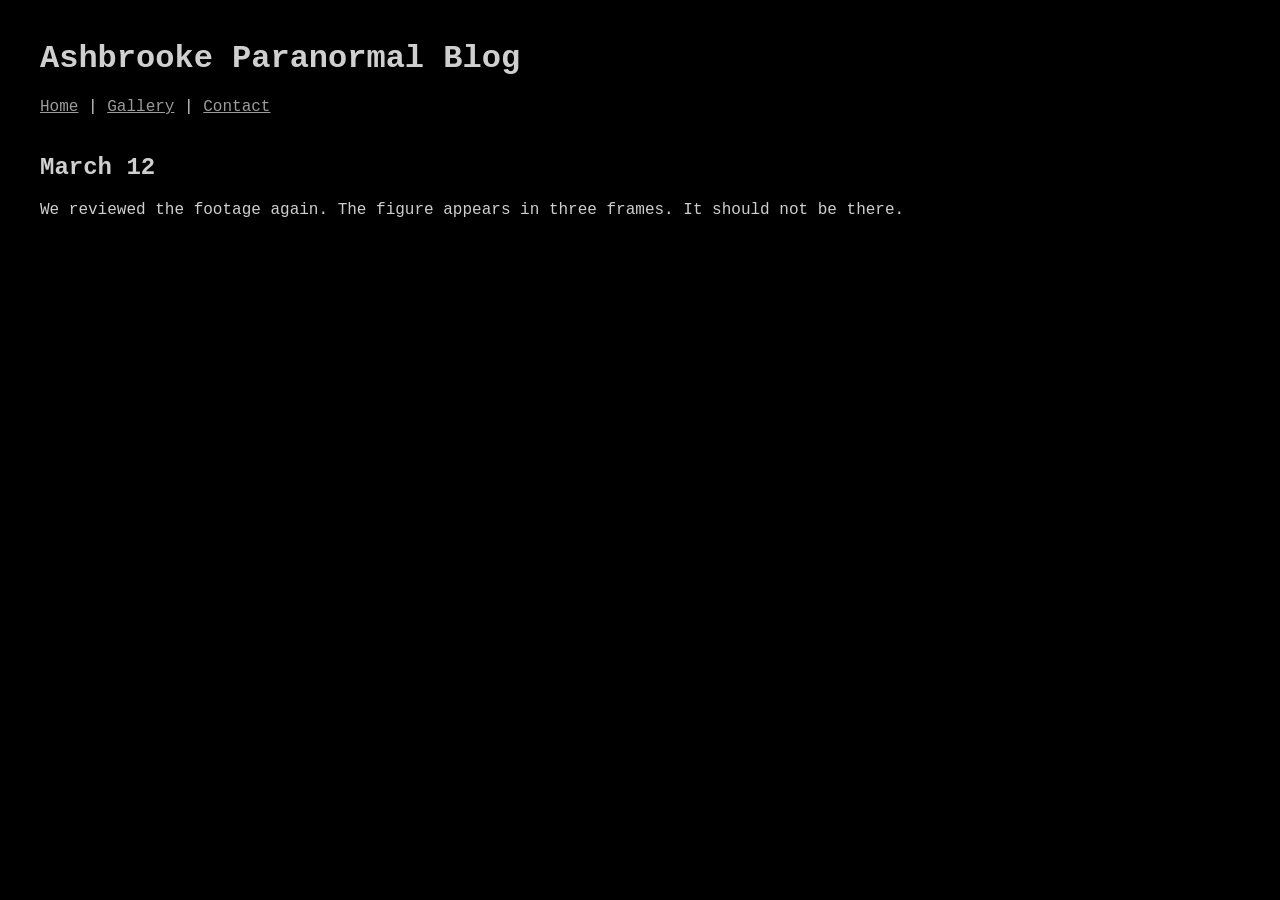
==== site/public/blog.html @ 5663e286 "Add viewport meta tag for responsive design" ====
<!DOCTYPE html>
<html>
<head>
    <title>Ashbrooke Paranormal Archive</title>
    <meta name="viewport" content="width=device-width, initial-scale=1.0">    
    <link rel="stylesheet" href="style.css">
</head>
<body>
    <h1>Ashbrooke Paranormal Blog</h1>
    <nav>
        <a href="index.html">Home</a> |
        <a href="gallery.html">Gallery</a> |
        <a href="contact.html">Contact</a>
    </nav>
    <br />
    <h2>March 12</h2>
    <p>
        We reviewed the footage again.
        The figure appears in three frames.
        It should not be there.
    </p>
</body>
</html>
---- site/public/style.css ----
body {
	background: #000;
	color: #cfcfcf;
	font-family: "Courier New", monospace;
	margin: 40px;
}

a {
	color: #9c9c9c;
}

img {
	max-width: 600px;
	display: block;
	margin-bottom: 12px;
	filter: blur(0.8px) contrast(1.2) grayscale(1);
}

footer {
	margin-top: 60px;
	font-size: 11px;
	color: #555;
}


#email {
	width: 300px;
}

#message {
	width: 300px;
	height: 150px;
}
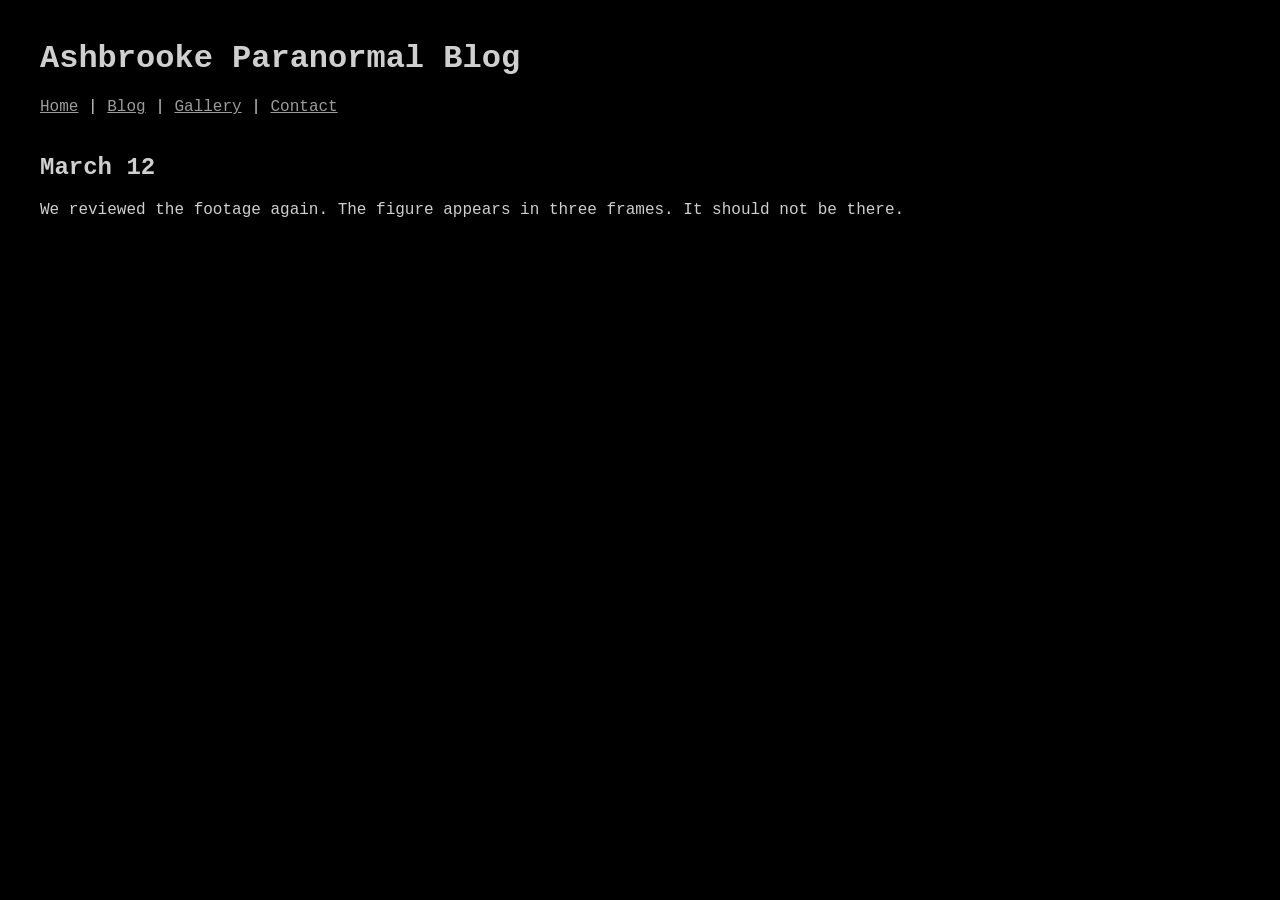
==== commit 05d002b2: "Add blog link to navigation in blog.html" ====
--- a/site/public/blog.html
+++ b/site/public/blog.html
@@ -9,6 +9,7 @@
     <h1>Ashbrooke Paranormal Blog</h1>
     <nav>
         <a href="index.html">Home</a> |
+        <a href="blog.html">Blog</a> |
         <a href="gallery.html">Gallery</a> |
         <a href="contact.html">Contact</a>
     </nav>
--- a/site/public/style.css
+++ b/site/public/style.css
@@ -3,31 +3,44 @@
 	color: #cfcfcf;
 	font-family: "Courier New", monospace;
 	margin: 40px;
+	font-size: 16px;
 }
-
 a {
 	color: #9c9c9c;
 }
-
 img {
-	max-width: 600px;
-	display: block;
-	margin-bottom: 12px;
-	filter: blur(0.8px) contrast(1.2) grayscale(1);
+    max-width: 300px;
+    max-height: 300px;
+    display: block;
+    margin-bottom: 12px;
+    /*filter: blur(0.8px) contrast(1.2) grayscale(1);*/
 }
-
 footer {
 	margin-top: 60px;
 	font-size: 11px;
 	color: #555;
 }
-
-
 #email {
 	width: 300px;
 }
-
 #message {
 	width: 300px;
 	height: 150px;
 }
+
+@media (max-width: 600px) {
+	body {
+		font-size: 18px;
+		margin: 20px;
+	}
+	h1 {
+		font-size: 26px;
+	}
+	h2 {
+		font-size: 22px;
+	}
+	#email, #message {
+		width: 100%;
+		font-size: 16px;
+	}
+}
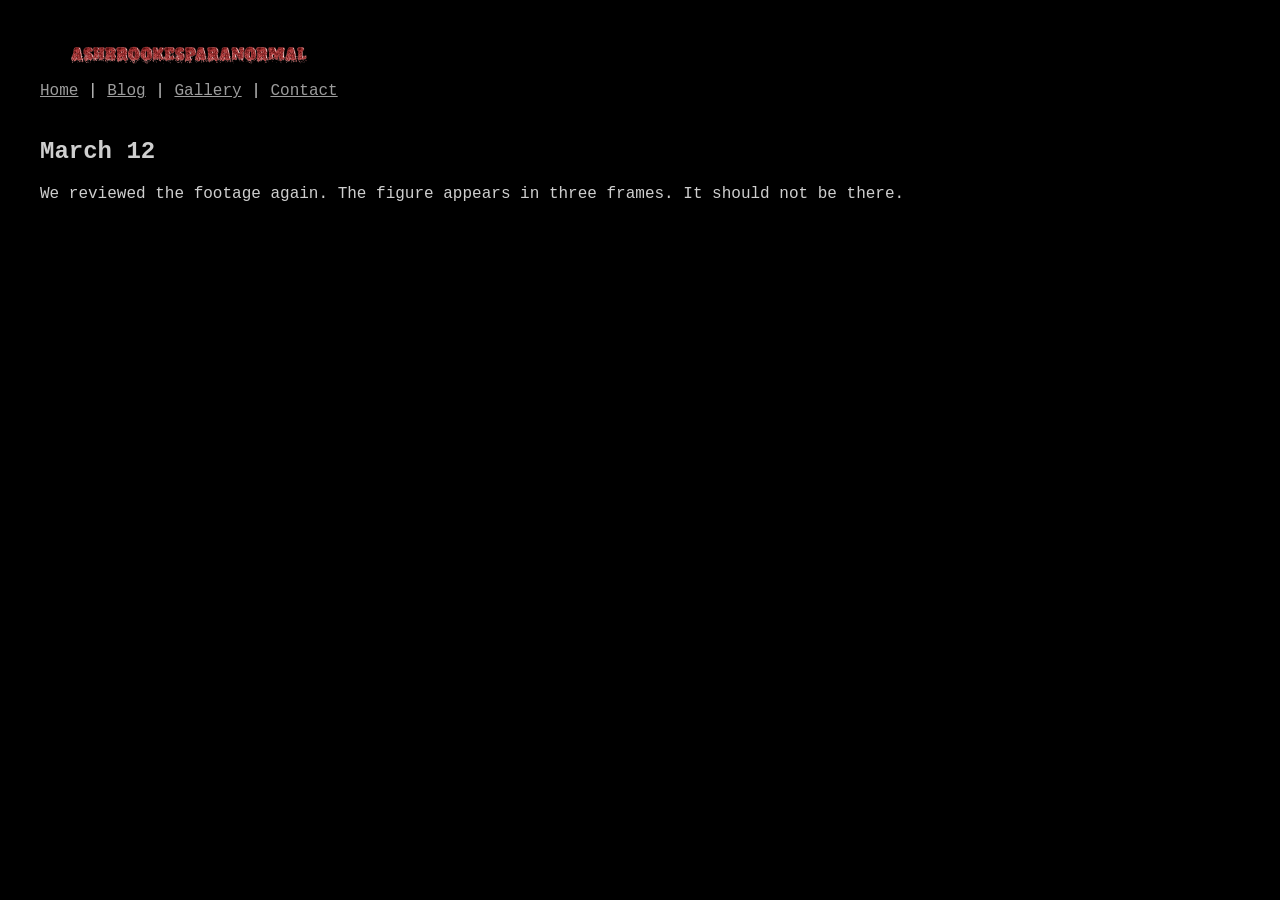
==== commit 25156aed: "Replace blog title with image in blog.html" ====
--- a/site/public/blog.html
+++ b/site/public/blog.html
@@ -6,7 +6,7 @@
     <link rel="stylesheet" href="style.css">
 </head>
 <body>
-    <h1>Ashbrooke Paranormal Blog</h1>
+    <div><img src="images/AshbrookesParanormal_Title.png"/></div>
     <nav>
         <a href="index.html">Home</a> |
         <a href="blog.html">Blog</a> |
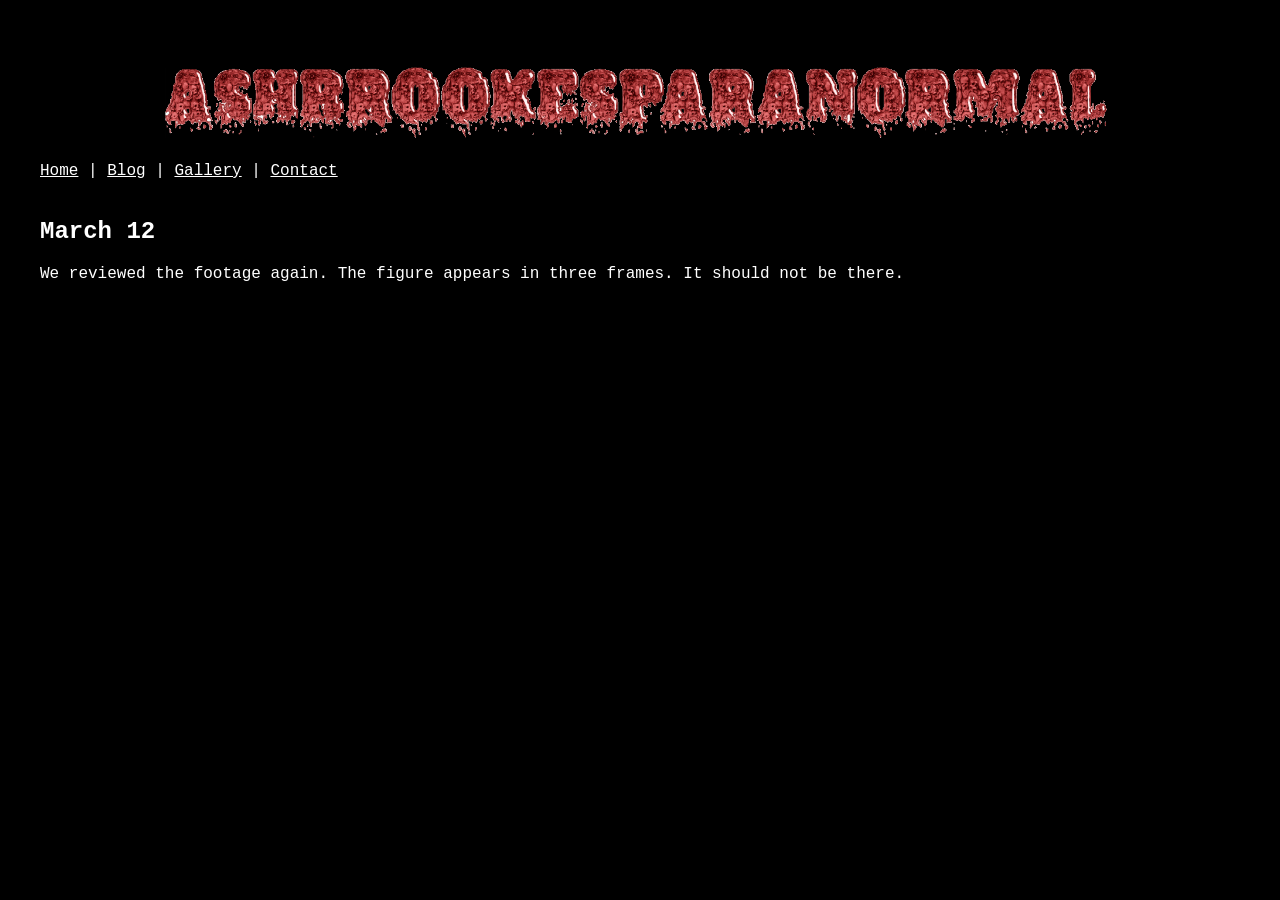
==== commit b796dc3b: "Update image styling in blog.html" ====
--- a/site/public/blog.html
+++ b/site/public/blog.html
@@ -6,7 +6,7 @@
     <link rel="stylesheet" href="style.css">
 </head>
 <body>
-    <div><img src="images/AshbrookesParanormal_Title.png"/></div>
+    <div><img style="width: 100%; height: auto; max-width: 100%; display: block;" src="images/AshbrookesParanormal_Title.png"/></div>
     <nav>
         <a href="index.html">Home</a> |
         <a href="blog.html">Blog</a> |
--- a/site/public/style.css
+++ b/site/public/style.css
@@ -1,20 +1,14 @@
 body {
 	background: #000;
-	color: #cfcfcf;
+	color: #fff;
 	font-family: "Courier New", monospace;
 	margin: 40px;
 	font-size: 16px;
 }
 a {
-	color: #9c9c9c;
+	color: #fff;
 }
-img {
-    max-width: 300px;
-    max-height: 300px;
-    display: block;
-    margin-bottom: 12px;
-    /*filter: blur(0.8px) contrast(1.2) grayscale(1);*/
-}
+
 footer {
 	margin-top: 60px;
 	font-size: 11px;
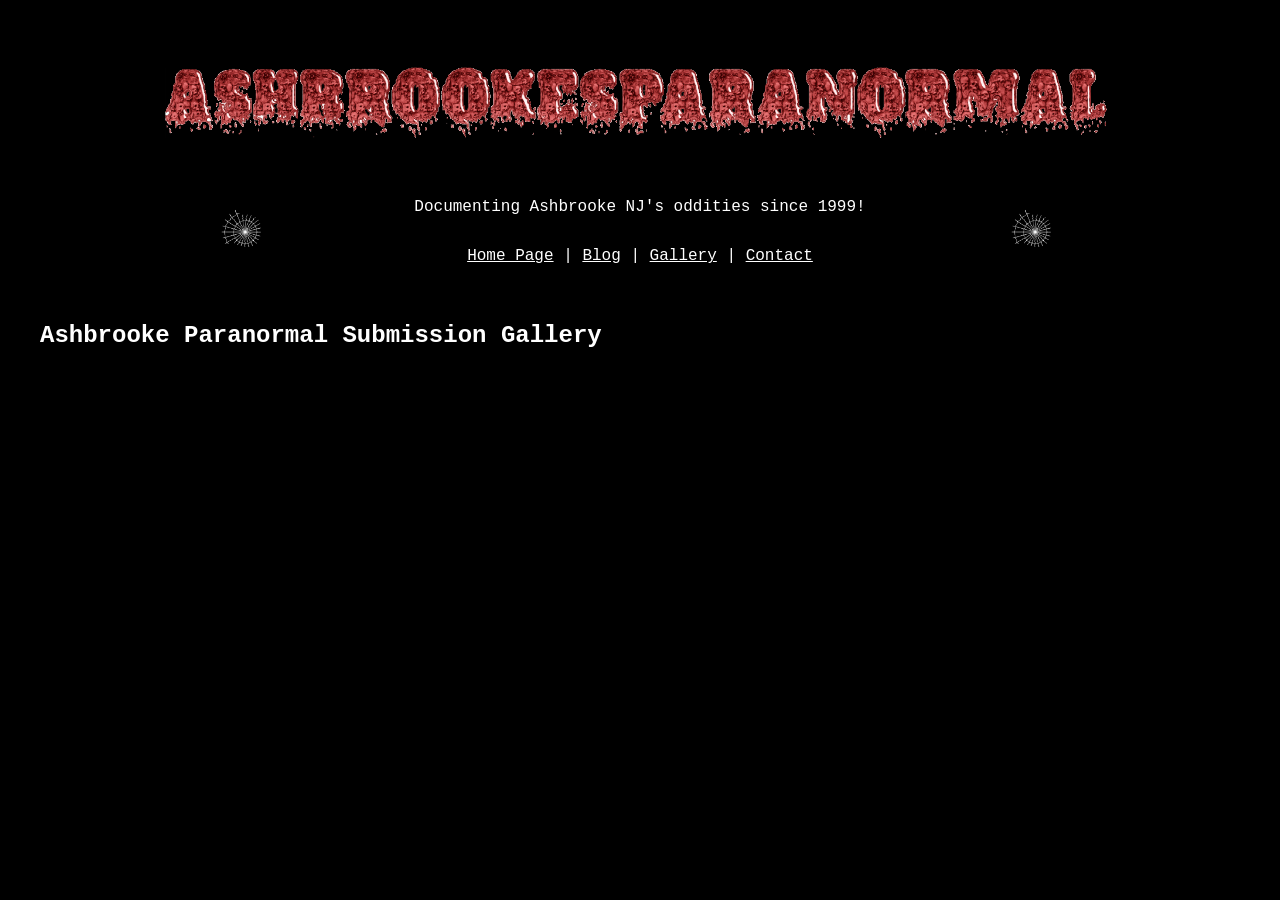
==== commit c30a928e: "Revise blog.html structure and navigation links Updated the blog page layout and navigation." ====
--- a/site/public/blog.html
+++ b/site/public/blog.html
@@ -7,18 +7,25 @@
 </head>
 <body>
     <div><img style="width: 100%; height: auto; max-width: 100%; display: block;" src="images/AshbrookesParanormal_Title.png"/></div>
-    <nav>
-        <a href="index.html">Home</a> |
-        <a href="blog.html">Blog</a> |
-        <a href="gallery.html">Gallery</a> |
-        <a href="contact.html">Contact</a>
-    </nav>
-    <br />
-    <h2>March 12</h2>
-    <p>
-        We reviewed the footage again.
-        The figure appears in three frames.
-        It should not be there.
-    </p>
+    
+    <div class="row">
+        <img src="images/Spiderweb.gif" alt="Spiderweb" />
+
+        <div class="center">
+            <div class="text" style="margin-bottom: 25px;">
+                Documenting Ashbrooke NJ's oddities since 1999!
+            </div>
+            <nav>
+                <a href="index.html">Home Page</a> |
+                <a href="blog.html">Blog</a> |
+                <a href="gallery.html">Gallery</a> |
+                <a href="contact.html">Contact</a>
+            </nav>
+        </div>
+
+        <img src="images/Spiderweb.gif" alt="Spiderweb" />
+    </div>
+
+    <h2>Ashbrooke Paranormal Submission Gallery</h2>
 </body>
 </html>
--- a/site/public/style.css
+++ b/site/public/style.css
@@ -5,6 +5,7 @@
 	margin: 40px;
 	font-size: 16px;
 }
+
 a {
 	color: #fff;
 }
@@ -14,12 +15,43 @@
 	font-size: 11px;
 	color: #555;
 }
+
 #email {
 	width: 300px;
 }
+
 #message {
 	width: 300px;
 	height: 150px;
+}
+
+.row {
+	display: flex;
+	align-items: center;
+	justify-content: center; /* centers the whole block */
+	gap: 25px;
+}
+
+.row img {
+		height: 140px;
+		width: auto;
+}
+
+.center {
+	display: flex;
+	flex-direction: column;
+	align-items: center;
+	text-align: center;
+	gap: 6px;
+	width: 600px;
+}
+
+.text {
+	white-space: nowrap; 
+}
+
+nav {
+	white-space: nowrap; 
 }
 
 @media (max-width: 600px) {
@@ -27,14 +59,18 @@
 		font-size: 18px;
 		margin: 20px;
 	}
+
 	h1 {
 		font-size: 26px;
 	}
+
 	h2 {
 		font-size: 22px;
 	}
+
 	#email, #message {
 		width: 100%;
 		font-size: 16px;
 	}
 }
+
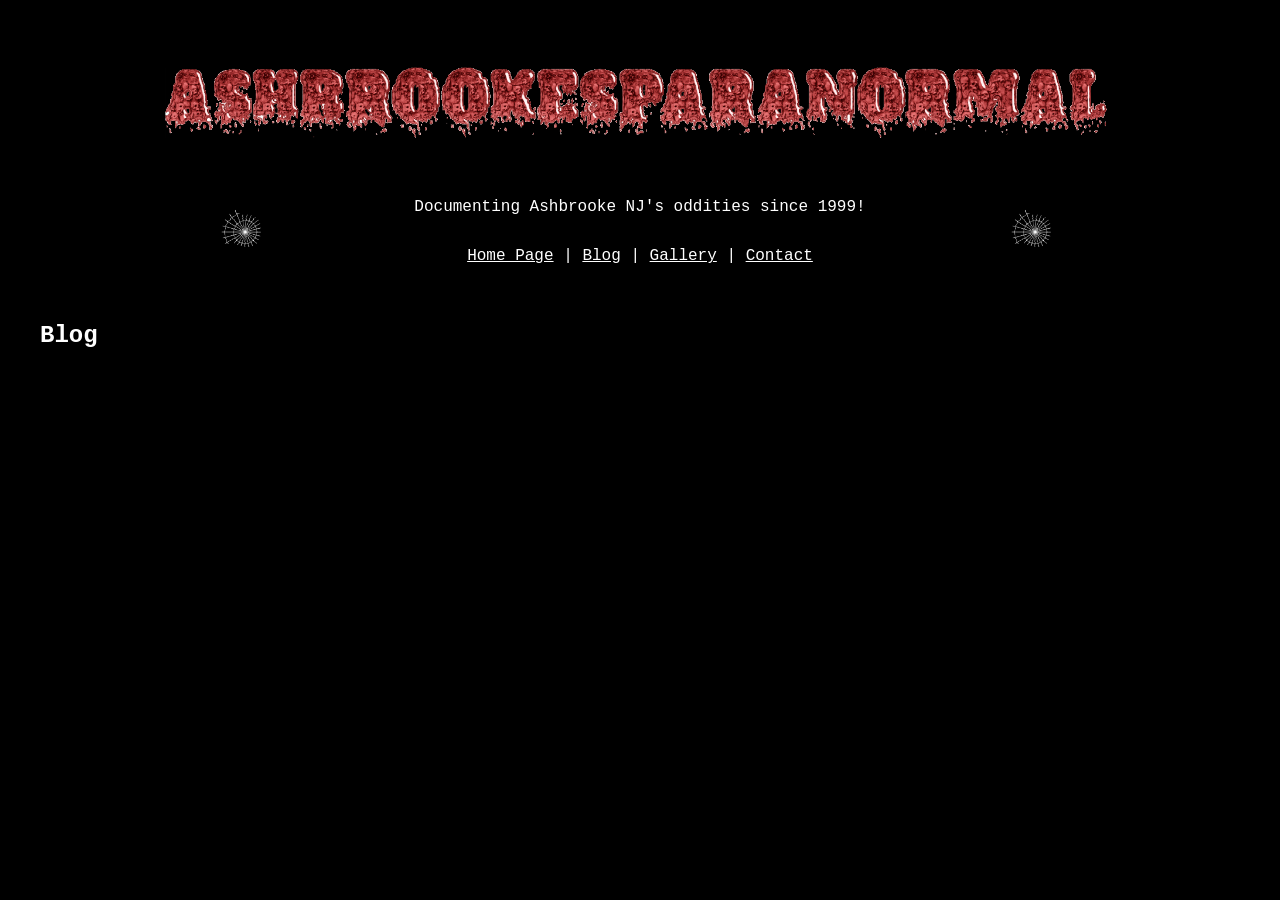
==== commit d593c0c6: "Update blog.html" ====
--- a/site/public/blog.html
+++ b/site/public/blog.html
@@ -26,6 +26,6 @@
         <img src="images/Spiderweb.gif" alt="Spiderweb" />
     </div>
 
-    <h2>Ashbrooke Paranormal Submission Gallery</h2>
+    <h2>Blog</h2>
 </body>
 </html>
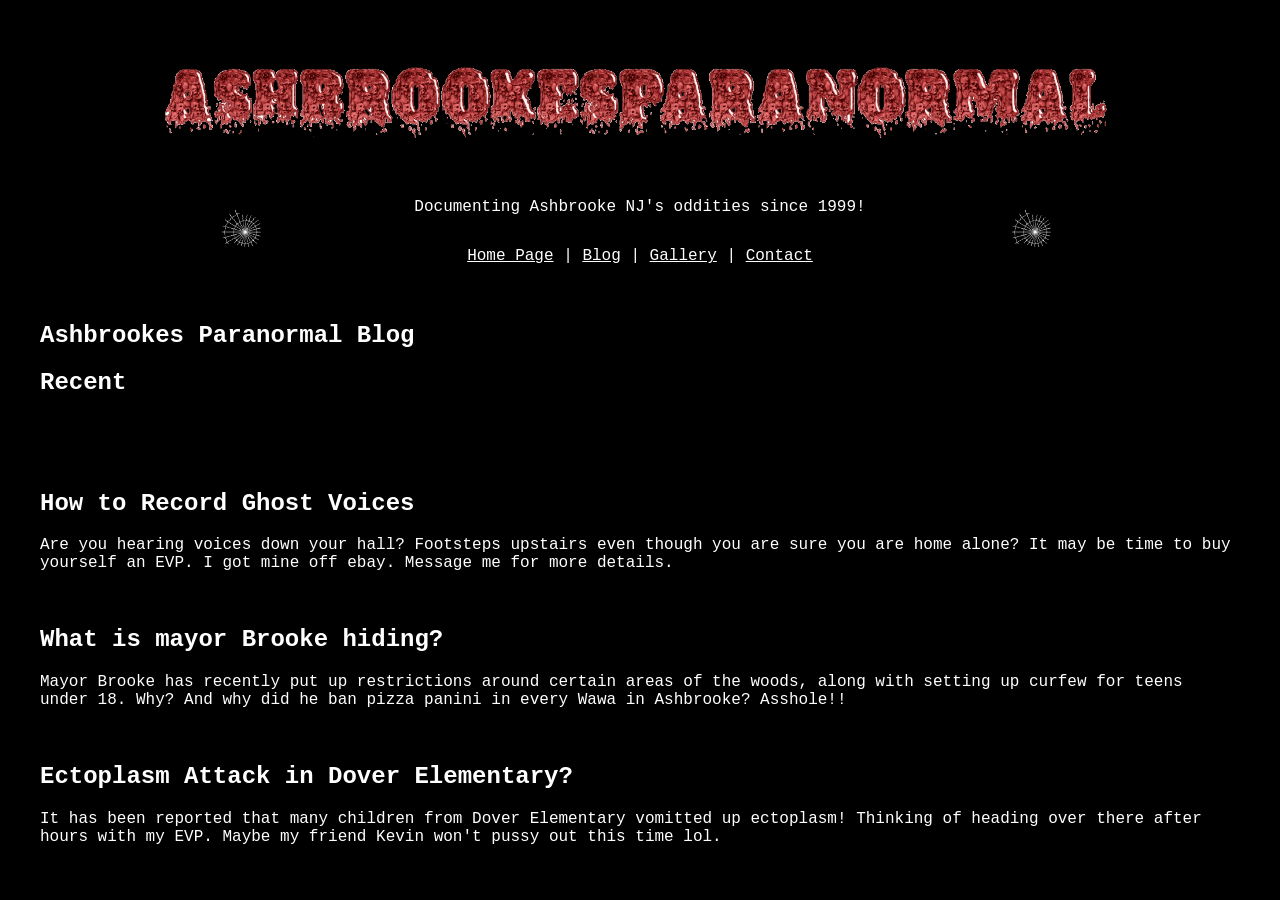
==== commit 64cb1ea8: "Update blog.html" ====
--- a/site/public/blog.html
+++ b/site/public/blog.html
@@ -2,12 +2,12 @@
 <html>
 <head>
     <title>Ashbrooke Paranormal Archive</title>
-    <meta name="viewport" content="width=device-width, initial-scale=1.0">    
+    <meta name="viewport" content="width=device-width, initial-scale=1.0">
     <link rel="stylesheet" href="style.css">
 </head>
 <body>
-    <div><img style="width: 100%; height: auto; max-width: 100%; display: block;" src="images/AshbrookesParanormal_Title.png"/></div>
-    
+    <div><img style="width: 100%; height: auto; max-width: 100%; display: block;" src="images/AshbrookesParanormal_Title.png" /></div>
+
     <div class="row">
         <img src="images/Spiderweb.gif" alt="Spiderweb" />
 
@@ -26,6 +26,17 @@
         <img src="images/Spiderweb.gif" alt="Spiderweb" />
     </div>
 
-    <h2>Blog</h2>
+    <h2 class="title-center">Ashbrookes Paranormal Blog</h2>
+    <h2 class="title">Recent</h2>
+    <br /><br /><br />
+    <h2 class="title">How to Record Ghost Voices</h2>
+    <p>Are you hearing voices down your hall? Footsteps upstairs even though you are sure you are home alone? It may be time to buy yourself an EVP. I got mine off ebay. Message me for more details.</p>
+    <br />
+    <h2 class="title">What is mayor Brooke hiding?</h2>
+    <p>Mayor Brooke has recently put up restrictions around certain areas of the woods, along with setting up curfew for teens under 18. Why? And why did he ban pizza panini in every Wawa in Ashbrooke? Asshole!!</p>
+    <br />
+    <h2 class="title">Ectoplasm Attack in Dover Elementary?</h2>
+    <p>It has been reported that many children from Dover Elementary vomitted up ectoplasm! Thinking of heading over there after hours with my EVP. Maybe my friend Kevin won't pussy out this time lol.</p>
+
 </body>
 </html>
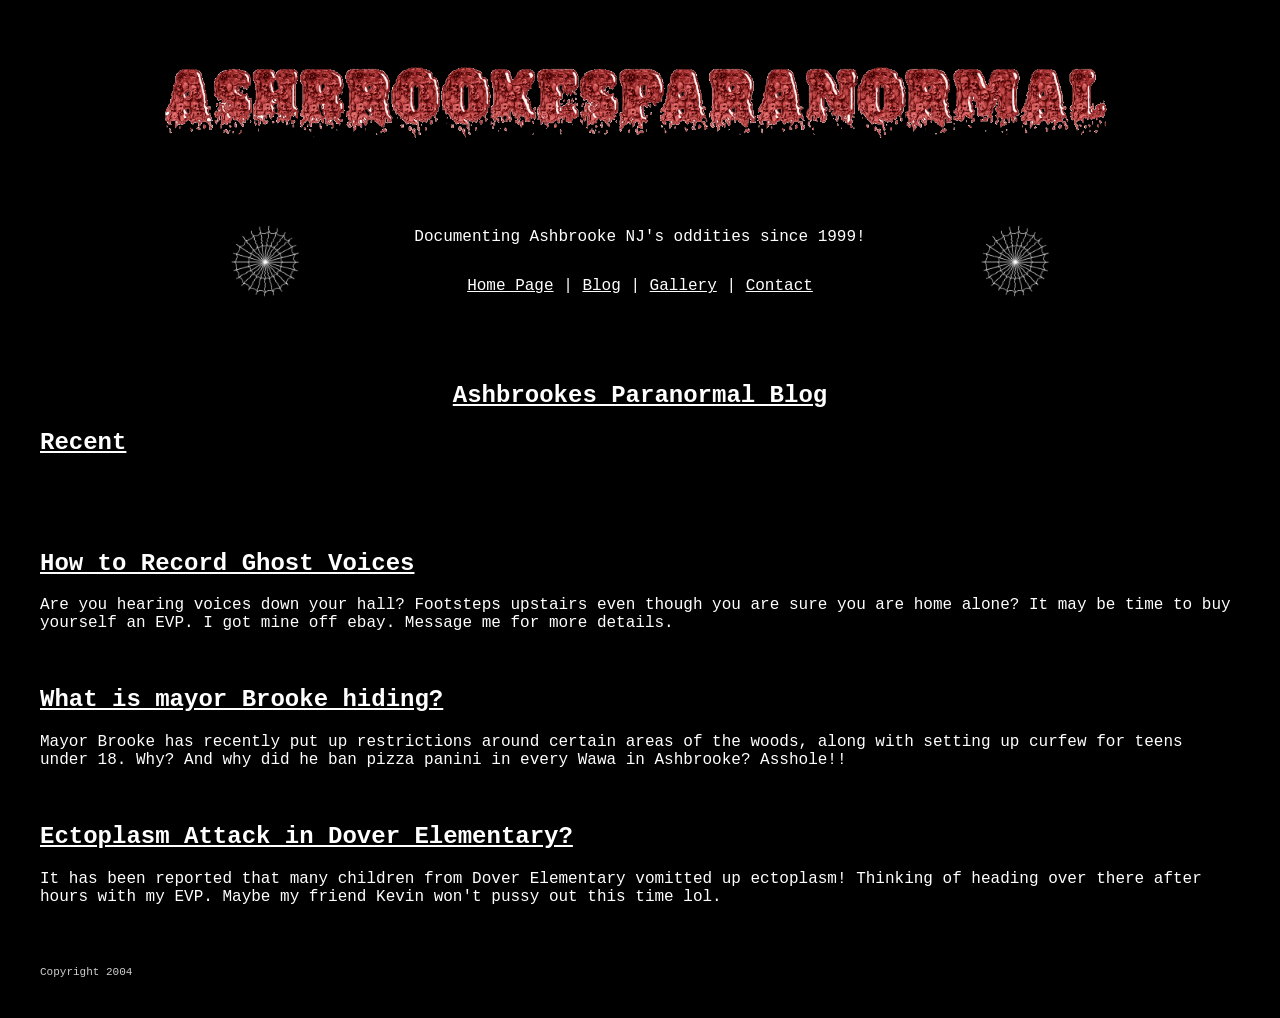
==== commit 6caa799e: "Add copyright footer to blog.html Added a footer with copyright information." ====
--- a/site/public/blog.html
+++ b/site/public/blog.html
@@ -37,6 +37,8 @@
     <br />
     <h2 class="title">Ectoplasm Attack in Dover Elementary?</h2>
     <p>It has been reported that many children from Dover Elementary vomitted up ectoplasm! Thinking of heading over there after hours with my EVP. Maybe my friend Kevin won't pussy out this time lol.</p>
-
+    <footer>
+        Copyright 2004
+    </footer>
 </body>
 </html>
--- a/site/public/style.css
+++ b/site/public/style.css
@@ -13,7 +13,7 @@
 footer {
 	margin-top: 60px;
 	font-size: 11px;
-	color: #555;
+	color: #cfcfcf;
 }
 
 #email {
@@ -33,8 +33,8 @@
 }
 
 .row img {
-		height: 140px;
-		width: auto;
+	height: 200px;
+	width: auto;
 }
 
 .center {
@@ -52,6 +52,75 @@
 
 nav {
 	white-space: nowrap; 
+}
+
+.title-center {
+	text-align: center;
+	text-decoration: underline;
+}
+
+.title {
+	text-align: left;
+	text-decoration: underline;
+}
+
+.gallery {
+	display: grid;
+	grid-template-columns: repeat(3, 1fr);
+	gap: 40px;
+	max-width: 900px;
+	margin: 0 auto;
+}
+
+.item {
+	text-align: center;
+}
+
+.item img {
+	width: 100%;
+	max-width: 250px;
+	height: auto;
+	display: block;
+	margin: 0 auto;
+}
+
+item p {
+	margin-top: 8px;
+	font-size: 0.9rem;
+}
+
+/* main page */
+.row2 {
+	display: flex;
+	justify-content: center;
+	align-items: flex-start;
+	gap: 24px;
+}
+
+/* Left & right image columns */
+.image-column {
+	display: flex;
+	flex-direction: column;
+	gap: 12px;
+	width: 140px; /* adjust as needed */
+}
+
+	/* Images */
+	.image-column img {
+		width: 100%;
+		height: auto;
+		border-radius: 4px;
+	}
+
+/* Center text column */
+.center {
+	max-width: 500px;
+	text-align: center;
+}
+
+.text-left {
+	color: #7EC46A;
+	text-decoration: underline;
 }
 
 @media (max-width: 600px) {
@@ -74,3 +143,13 @@
 	}
 }
 
+@media (max-width: 768px) {
+	.gallery {
+		grid-template-columns: repeat(2, 1fr);
+	}
+}
+
+@media (max-width: 480px) {
+	.gallery {
+		grid-template-columns: 1fr;
+	}
